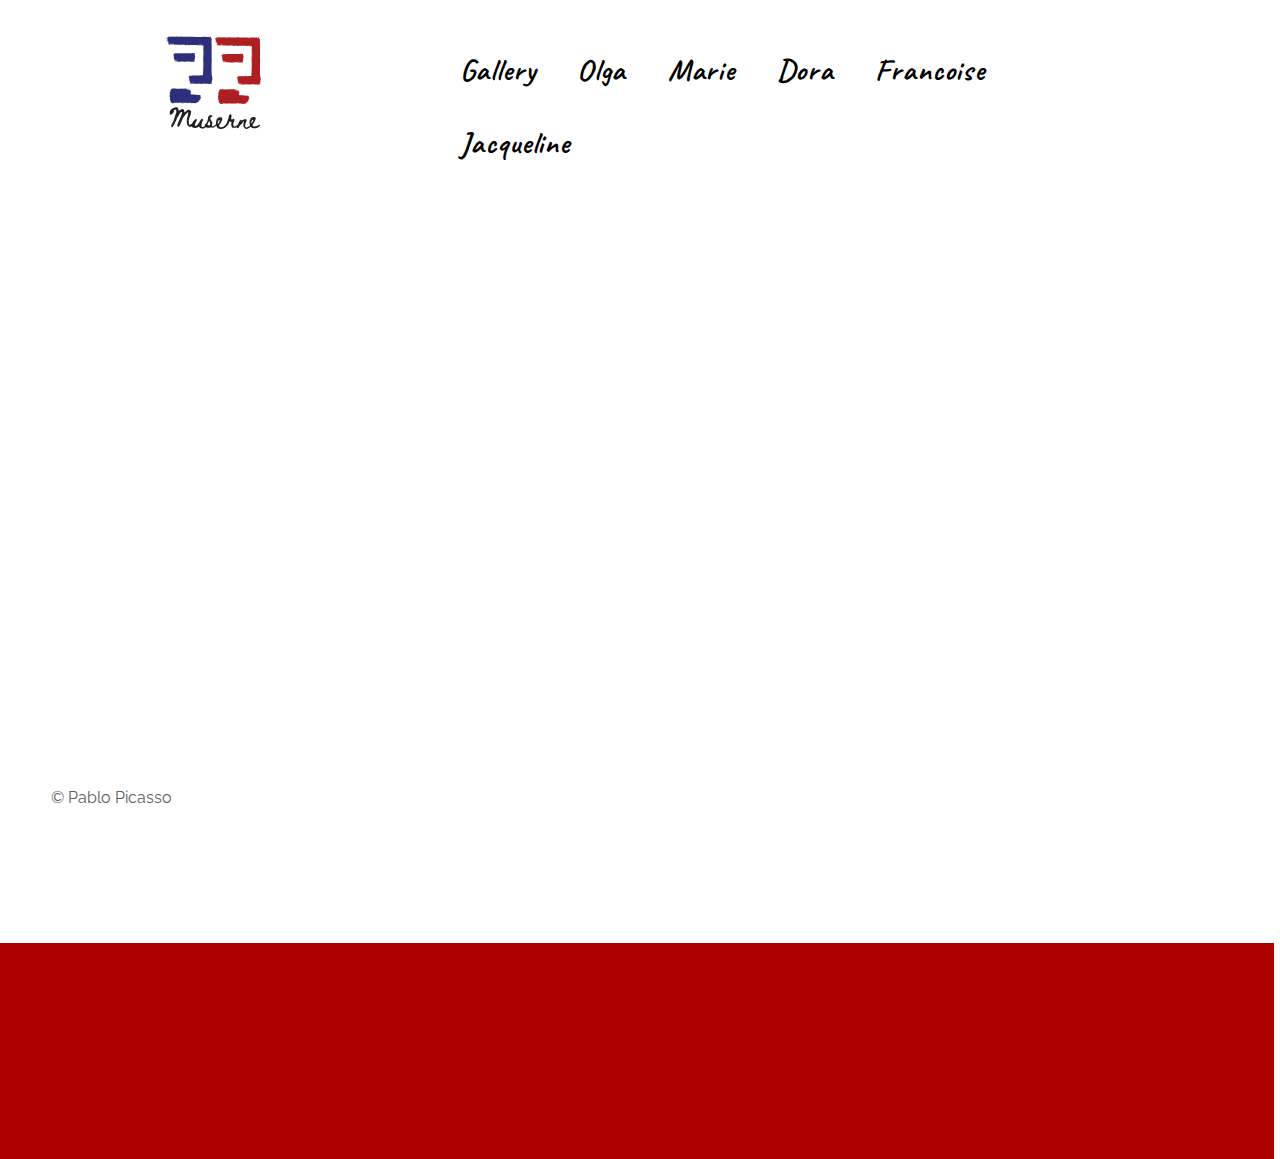
==== musas.html @ b1aa279d "cleaning up Muserne for the portfolio" ====
<!DOCTYPE html>
<html lang="da">
  <head>
    <meta charset="utf-8" />
    <meta name="viewport" content="width=device-width, initial-scale=1.0" />
    <title>Muserne</title>
    <link href="https://fonts.googleapis.com/css?family=Caveat|Raleway&display=swap" rel="stylesheet" />
    <link rel="stylesheet" href="style.css" />
    <style>
      #musa_details {
        opacity: 1;
      }

      #scroll {
        display: flex;
      }
    </style>
  </head>

  <body>
    <header>
      <div class="site_nav">
        <a href="index.html">
          <div class="logo"></div>
        </a>
        <nav>
          <button class="filter" data-filter="alle"><a href="galeria.html"> Gallery</a></button>
          <button class="filter" data-filter="olga"><a href="musas.html?filter=olga"> Olga</a></button>
          <button class="filter" data-filter="marietherese"><a href="musas.html?filter=marietherese"> Marie</a></button>
          <button class="filter" data-filter="doramaar"><a href="musas.html?filter=doramaar"> Dora</a></button>
          <button class="filter" data-filter="francoise"><a href="musas.html?filter=francoise"> Francoise</a></button>
          <button class="filter" data-filter="jacqueline"><a href="musas.html?filter=jacqueline"> Jacqueline</a></button>
        </nav>
      </div>
      <div class="mobil_nav">
        <a href="index.html">
          <div class="logo"></div>
        </a>
        <nav>
          <div id="menuknap">☰</div>
          <ul id="menu" class="hidden">
            <li><a href="index.html">Home</a></li>
            <li>
              <button class="filter" data-filter="alle"><a href="galeria.html"> Gallery</a></button>
            </li>
            <li>
              <button class="filter" data-filter="olga"><a href="musas.html?filter=olga"> Olga</a></button>
            </li>
            <li>
              <button class="filter" data-filter="marietherese"><a href="musas.html?filter=marietherese"> Marie</a></button>
            </li>
            <li>
              <button class="filter" data-filter="doramaar"><a href="musas.html?filter=doramaar"> Dora</a></button>
            </li>
            <li>
              <button class="filter" data-filter="francoise"><a href="musas.html?filter=francoise"> Francoise</a></button>
            </li>
            <li>
              <button class="filter" data-filter="jacqueline"><a href="musas.html?filter=jacqueline"> Jacqueline</a></button>
            </li>
          </ul>
        </nav>
      </div>
    </header>

    <section id="musa_section">
      <div id="musa_details">
        <div class="col col1">
          <img src="" alt="" />
        </div>

        <div class="col col2" id="info_muser">
          <h1 class="maleri"></h1>
          <!-- <p class="year"></p> -->
          <p class="musetext"></p>
        </div>
      </div>
      <div id="musa_scroll">
        <main id="scroll"></main>
      </div>

      <p class="copyright">© Pablo Picasso</p>

      <footer>
        <p id="footer_txt"></p>
      </footer>
    </section>

    <template id="template_scroll">
      <article id="scroll_detail" class="each_popup">
        <img id="image_scroll" src="" alt="" />
      </article>
    </template>

    <script src="script.js"></script>
  </body>
  <script>
    let muser = [];
    const urlParams = new URLSearchParams(window.location.search);
    let filter = urlParams.get("filter");
    const containerScroll = document.querySelector("#scroll");

    let detaljeScroll = document.querySelector("#musa_details");

    const endpoint =
      "https://spreadsheets.google.com/feeds/list/13kjSiYnNHiUNoKXbuB1oO7nbL1k3Zawd7irhZpyQuBQ/od6/public/values?alt=json&fbclid=IwAR3XOj8J3dAUTeicEAn1G3f5hcvb-OJk3wFgh1EZkJfCUjl55bTUHYDy6Sk";
    document.addEventListener("DOMContentLoaded", start);

    function start() {
      hentData();
    }

    async function hentData() {
      const response = await fetch(endpoint);
      let allJson = await response.json();
      muser = allJson.feed.entry;
      addEventToButtons();
      visMuser();
    }

    function addEventToButtons() {
      document.querySelectorAll(".filter").forEach((elm) => {
        elm.addEventListener("click", filtrering);
      });
    }

    function filtrering(event) {
      filter = event.target.dataset.filter;

      document.querySelectorAll(".filter").forEach((elm) => {
        elm.classList.remove("valgt");
      });
      this.classList.add("valgt");
      visMuser();
    }

    function visMuser() {
      containerScroll.innerHTML = "";
      const muserTemplateScroll = document.querySelector("#template_scroll");

      muser.forEach((eachMuse) => {
        if (filter == eachMuse.gsx$kategori.$t) {
          const klonScroll = muserTemplateScroll.cloneNode(true).content;
          klonScroll.querySelector("img").src = "imgs/" + eachMuse.gsx$billede.$t + ".jpg";
          klonScroll.querySelector(".each_popup").addEventListener("click", function () {
            visDetaljer(eachMuse);
          });

          visDetaljer(eachMuse);
          containerScroll.appendChild(klonScroll);
        }
      });
    }

    function visDetaljer(eachMuse) {
      detaljeScroll.querySelector(".maleri").textContent = eachMuse.gsx$maleri.$t;
      // detaljeScroll.querySelector(".year").textContent = eachMuse.gsx$year.$t;
      detaljeScroll.querySelector(".musetext").textContent = eachMuse.gsx$musetxt.$t;
      detaljeScroll.querySelector("img").src = "imgs/" + eachMuse.gsx$billede.$t + ".jpg";
      detaljeScroll.querySelector("img").alt = "billede af" + eachMuse.gsx$maleri.$t;
    }
  </script>
</html>
---- style.css ----
/*--------------------------------GENERELLE INDSTILLINGER-----------------------*/

* {
  box-sizing: border-box;
}

body {
  margin: 0;
  overflow-x: hidden;
  font-family: "Raleway", sans-serif;
}

img {
  width: 100%;
  justify-content: center;
  object-fit: cover;
}

h1,
a {
  font-family: "Caveat";
  letter-spacing: 0.027em;
}

p {
  font-size: 1rem;
  line-height: 1.5rem;
  padding: 0.4rem;
  color: #606060;
}

h1 {
  font-size: 2rem;
  margin: 0;
  padding: 0.4rem;
}

/*-------------------------------FOOTER-----------------------*/
footer {
  background-color: #af0000;
  position: relative;
  height: 24vh;
  width: 102vw;
  margin-top: 18vh;
  margin-left: -4vw;
}

/*--------------------------------HEADER OG MENU-----------------------*/

header {
  background-color: white;
  height: 7rem;
  position: fixed;
  width: 100vw;
  top: 0;
  left: 0;
  display: flex;
  align-items: center;
  margin: 0 auto;
  /* max-width: 1000px; */
}

.logo {
  background-image: url(logo/logo_final.svg);
  background-size: contain;
  height: 5rem;
  width: 5rem;
  cursor: pointer;
  background-repeat: no-repeat;
  margin-left: 2vw;
}

.site_nav {
  display: none;
}

.hidden {
  transform: scale(0);
}

#menuknap {
  position: absolute;
  top: 2vh;
  right: 10vw;
  font-size: 3rem;
  color: rgb(17, 16, 16);
}

#menu {
  list-style-type: none;
  transition: transform 0.5s;
  transform-origin: top right;
  position: absolute;
  background-color: #fff;
  background: rgb(221, 221, 221);
  background: linear-gradient(68deg, rgba(221, 221, 221, 0.5872724089635855) 19%, rgba(255, 255, 255, 1) 81%);
  min-width: 250px;
  width: 100vw;
  z-index: 1;
  right: 0;
  top: 18vw;
  margin-top: 12vw;
  text-align: end;
}

#menu li {
  margin-right: 10vw;
}

#menu a {
  font-size: 2rem;
  text-decoration: none;
  color: black;
}

#menu .filter {
  font-size: 1.7rem;
}

.skjul {
  display: none;
}

/* ------------- FORSIDE------------ */

.forside h1 {
  padding-top: 1.5rem;
  margin: 0;
}

.forside a {
  text-decoration: none;
  color: #af0000;
  font-size: 1.1rem;
}

.forside a:hover {
  border-bottom: solid #af0000 1px;
}

.forside p {
  color: #606060;
  line-height: 1.5rem;
  font-size: 1rem;
}

.img p {
  font-size: 0.9rem;
  color: #9f9f9f;
}

.forside {
  padding: 0.7rem;
  margin-top: 20vh;
}

.txt {
  margin-top: -4vh;
}

.txt p {
  padding-bottom: 2rem;
}

/* ---------- MUSERNE og filter ----------- */

button {
  background-color: rgba(255, 255, 255, 0);
  color: black;
}

.filter {
  font-family: "Caveat";
  font-weight: 666;
  font-size: 1.4rem;
  text-decoration: none;
  border: none;
  margin: 1vw;
  background-color: transparent;
  border-radius: 12px;
  cursor: pointer;
}

.valgt {
  border-bottom: solid 4px rgba(155, 0, 0, 0.65);
  border-radius: 1%;
}

/*------------TEMPLATE GRID MUSA DETAILS----------------*/

/* article {
  padding: 2vw;
  display: flex;
  flex-direction: column;
  justify-content: center;
} */

/*----------- MAIN GALLERY (grid)------------*/

#grid {
  display: grid;
  grid-template-columns: repeat(2, 1fr);
  max-width: 1000px;
  margin: 0 auto;
  margin-top: 20vh;
}

#each_article {
  padding: 2vw;
  display: flex;
  flex-direction: column-reverse;
  justify-content: center;
  cursor: pointer;
}

#each_article img {
  height: 200px;
}

/*------------- SECTION POP-UP ------------*/

section {
  padding: 3vw;
  height: 70px;
}

#popup {
  position: fixed;
  top: 0vh;
  width: 100vw;
  height: 100vh;
  color: #000000;
  font-size: 1.5rem;
  background-color: rgb(21 16 16 / 80%);
  overflow: scroll;
  z-index: 1;
}

#popup button {
  font-size: 1.6rem;
  color: #ffffff;
  position: absolute;
  right: 4vw;
  top: 4vh;
  border-color: transparent;
  font-family: "Caveat";
  letter-spacing: 0.027em;
  cursor: pointer;
}

#eachMuse_popup {
  background-color: white;
  width: 86vw;
  margin-left: 4vw;
  margin-top: 10vh;
}

.foto_text {
  display: flex;
  flex-wrap: wrap;
}

.just_text {
  display: flex;
  flex-direction: column;
}

/*------------ MAIN MUSAS (details and scroll) -----------------*/

#musa_details {
  display: flex;
  flex-wrap: wrap;
  z-index: -1;
  margin-top: 20vh;
  margin-bottom: -10vh;
}
.col {
  flex-grow: 1;
  flex-basis: 300px;
}

.musetext {
  padding: 4vw;
  margin-top: 0vh;
}

.maleri {
  margin: 1vw;
}

#scroll {
  display: none;
  scroll-snap-type: x mandatory;
  overflow-x: scroll;
  width: 96vw;
  margin-right: auto;
  margin-left: auto;
  margin-top: 12vh;
}

#scroll_detail img {
  height: 7rem;
  scroll-snap-align: center;
  width: 24vw;
}

#scroll_detail {
  cursor: pointer;
}

/*------------------------------MEDIAQUERY 360px-----------------------*/
@media only screen and (min-width: 360px) {
  #each_article img {
    height: 255px;
  }
}

/*------------------------------MEDIAQUERY 400px-----------------------*/
@media only screen and (min-width: 400px) {
  .logo {
    height: 5.4rem;
    width: 5.4rem;
  }
  p {
    line-height: 1.5rem;
  }

  .forside h1 {
    font-size: 2rem;
    padding-top: 0;
  }

  .forside a {
    font-size: 1.2rem;
  }

  .txt {
    margin-top: 0vh;
  }
}

/*------------------------------MEDIAQUERY 768px-----------------------*/
@media screen and (min-width: 768px) {
  .mobil_nav {
    margin-top: 0vh;
  }

  header {
    /* max-width: 1000px; */
    margin: 0 auto;
    position: sticky;
    height: 18vh;
  }

  .logo {
    height: 6rem;
    width: 6rem;
    margin-left: 5vw;
  }

  #menuknap {
    top: 3vh;
    right: 10vw;
    font-size: 3.5rem;
  }

  #menu {
    top: 10vw;
  }

  #menu a {
    font-size: 2.5rem;
  }

  .filter {
    margin-bottom: 2vh;
  }

  .forside {
    margin-top: 0;
    display: flex;
    padding: 4vw;
  }

  .forside .txt,
  .forside .img {
    flex-grow: 1;
    flex-basis: 300px;
  }

  .forside .img {
    padding-right: 2vw;
  }

  /*------------ MAIN GALLERY (grid) -----------------*/
  #grid {
    grid-template-columns: repeat(3, 1fr);
    margin-top: 0vh;
    padding: 1vw;
    grid-gap: 6px;
  }

  article {
    margin-top: -2vh;
  }

  #grid article:nth-child(3n + 2) {
    margin-top: 2vw;
  }

  #each_article {
    padding: 1vw;
  }

  #each_article img {
    height: 310px;
  }

  #eachMuse_popup {
    width: 65vw;
    margin-left: 7vw;
  }

  #popup button {
    font-size: 2.5rem;
  }

  /*------------ MAIN MUSAS (scroll) -----------------*/
  #musa_details {
    margin-top: 0vh;
    padding-left: 2vw;
    padding-right: 2vw;
  }

  .musetext {
    padding: 0vw;
  }

  .maleri {
    margin: 0vw;
  }

  .col1 {
    padding-right: 2vw;
  }

  .col2 {
    padding-left: 2vw;
    margin-top: -1.5vh;
  }

  #scroll_detail {
    height: 26vw;
  }

  article {
    padding: 1vw;
  }

  #scroll_detail img {
    height: 18vw;
    width: 14vw;
  }

  footer {
    margin-top: 14vh;
  }
}

/*------------------------------MEDIAQUERY 900px-----------------------*/

@media screen and (min-width: 900px) {
  header {
    height: 16vw;
    align-items: baseline;
  }

  .site_nav {
    display: flex;
    margin-top: 4vh;
  }
  .mobil_nav {
    display: none;
  }

  nav {
    top: 2vw;
    margin-left: -10vw;
  }

  .logo {
    margin-right: 18vw;
  }

  .site_nav a {
    color: black;
    text-decoration: none;
  }

  .site_nav a:hover {
    color: #af0000;
  }

  p {
    font-size: 1rem;
    line-height: 1.5rem;
  }

  .filter {
    line-height: 2.5rem;
    font-size: 1.9rem;
  }

  section {
    height: 85px;
    padding: 1.5vw;
  }

  /*------------ MAIN GALLERY (grid) -----------------*/

  #grid {
    grid-template-columns: repeat(3, 1fr);
    margin-top: 4vh;
  }
  #grid article {
    margin-top: -4vh;
  }

  #grid article:nth-child(3n + 2) {
    margin-top: 0vw;
  }

  #each_article {
    padding: 0;
  }

  #each_article img {
    height: 400px;
    padding: 0.5vw;
  }

  #eachMuse_popup {
    width: 54vw;
    margin-top: 20vh;
  }

  #eachMuse_popup h1 {
    font-size: 2.5rem;
  }

  #popup button {
    color: white;
    background: #f0ffff00;
    border: none;
    margin-top: 6vh;
    font-size: 2.2rem;
  }

  .foto_text {
    width: 60vw;
  }

  #popup img {
    width: 84%;
    margin-left: 0.7vw;
  }

  /* -------- MAIN MUSES (scroll) ---------- */

  #musa_details {
    margin-top: 4vh;
    margin-bottom: -6vh;
  }

  #musa_details img {
    width: 84%;
  }

  .col1 {
    height: 50vh;
    overflow: hidden;
  }

  #scroll {
    /* margin-top: 16vw; */
    width: 56%;
    margin-left: 2vw;
    /* height: 13vw; */
  }

  #scroll_detail {
    padding: 0;
  }

  #scroll_detail img {
    padding: 0.5vw;
    width: 10vw;
  }
}

/*------------------------------MEDIAQUERY 1000px-----------------------*/

@media screen and (min-width: 1000px) {
  header {
    max-width: 1000px;
  }

  .logo {
    margin-left: 2vw;
    margin-right: 28vw;
  }
  .copyright {
    margin-left: 2vw;
  }
  /* -------- MAIN GALLERY (grid) ---------- */

  #grid {
    grid-template-columns: repeat(4, 1fr);
  }

  #grid article {
    margin-top: -4vh;
  }
  #grid article:nth-child(3n + 2) {
    margin-top: -4vh;
  }

  #grid article:nth-child(2n + 2) {
    margin-top: 2vh;
  }

  #each_article img {
    height: 350px;
  }

  /* -------- MAIN MUSES (scroll) ---------- */

  #musa_details {
    margin-bottom: -16vh;
  }
  .col1 {
    height: 60vh;
  }

  #scroll_detail img {
    height: 14vw;
  }
}

/*------------------------------MEDIAQUERY 1100px-----------------------*/
@media screen and (min-width: 1100px) {
  .logo {
    margin-right: 24vw;
  }

  #scroll_detail {
    height: 20vw;
  }
}
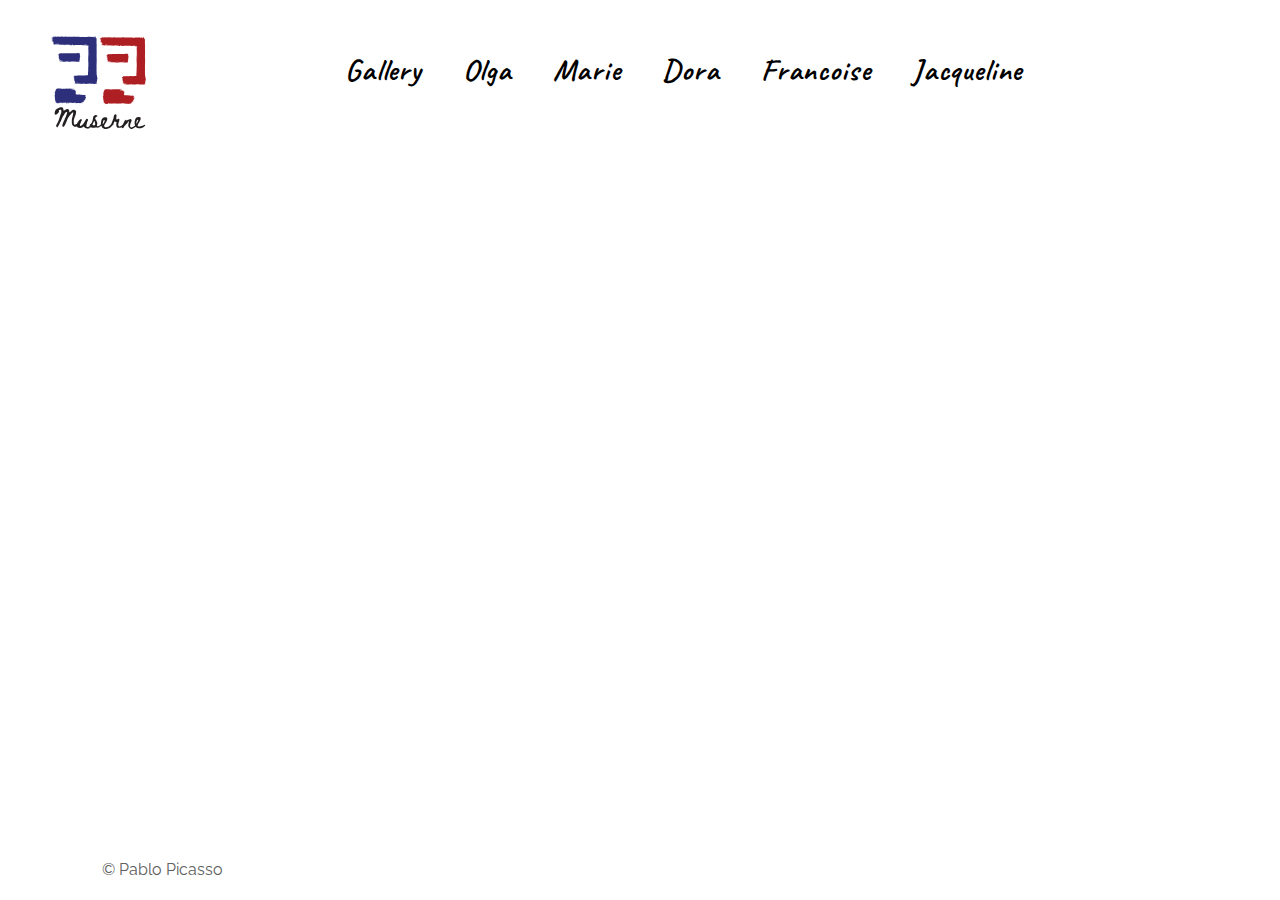
==== commit 5dec7eef: "details works better" ====
--- a/musas.html
+++ b/musas.html
@@ -14,6 +14,7 @@
       #scroll {
         display: flex;
       }
+
     </style>
   </head>
 
@@ -63,6 +64,8 @@
       </div>
     </header>
 
+    <main class="musas_content"> 
+
     <section id="musa_section">
       <div id="musa_details">
         <div class="col col1">
@@ -80,17 +83,17 @@
       </div>
 
       <p class="copyright">© Pablo Picasso</p>
+    </section>
 
-      <footer>
-        <p id="footer_txt"></p>
-      </footer>
-    </section>
+  </main>
 
     <template id="template_scroll">
       <article id="scroll_detail" class="each_popup">
         <img id="image_scroll" src="" alt="" />
       </article>
     </template>
+
+
 
     <script src="script.js"></script>
   </body>
--- a/style.css
+++ b/style.css
@@ -42,7 +42,11 @@
   height: 24vh;
   width: 102vw;
   margin-top: 18vh;
-  margin-left: -4vw;
+  /* margin-left: -4vw; */
+}
+
+.copyright {
+  margin-bottom: 16vh;
 }
 
 /*--------------------------------HEADER OG MENU-----------------------*/
@@ -186,15 +190,6 @@
   border-radius: 1%;
 }
 
-/*------------TEMPLATE GRID MUSA DETAILS----------------*/
-
-/* article {
-  padding: 2vw;
-  display: flex;
-  flex-direction: column;
-  justify-content: center;
-} */
-
 /*----------- MAIN GALLERY (grid)------------*/
 
 #grid {
@@ -463,7 +458,8 @@
   }
 
   footer {
-    margin-top: 14vh;
+    margin-top: 20vh;
+    margin-left: 0;
   }
 }
 
@@ -601,17 +597,29 @@
 /*------------------------------MEDIAQUERY 1000px-----------------------*/
 
 @media screen and (min-width: 1000px) {
-  header {
-    max-width: 1000px;
-  }
-
   .logo {
-    margin-left: 2vw;
-    margin-right: 28vw;
+    margin-left: 4vw;
+    margin-right: 26vw;
   }
   .copyright {
     margin-left: 2vw;
   }
+
+  .img img {
+    width: 80%;
+  }
+
+  .musas_content {
+    max-width: 1000px;
+    margin-left: 4vw;
+  }
+
+  .col1 {
+    padding-right: 0;
+  }
+  .col2 {
+    padding-left: 0;
+  }
   /* -------- MAIN GALLERY (grid) ---------- */
 
   #grid {
@@ -636,7 +644,7 @@
   /* -------- MAIN MUSES (scroll) ---------- */
 
   #musa_details {
-    margin-bottom: -16vh;
+    margin-bottom: -8vh;
   }
   .col1 {
     height: 60vh;
@@ -656,4 +664,58 @@
   #scroll_detail {
     height: 20vw;
   }
-}
+  footer {
+    margin-top: 12vh;
+  }
+}
+
+/*------------------------------MEDIAQUERY 1200px-----------------------*/
+@media screen and (min-width: 1200px) {
+  .forside {
+    max-width: 1200px;
+    margin-left: 6vw;
+  }
+
+  footer {
+    margin-top: 6vh;
+  }
+}
+
+/*------------------------------MEDIAQUERY 1300px-----------------------*/
+
+@media screen and (min-width: 1300px) {
+  .logo {
+    margin-right: 36vw;
+  }
+  #musa_details img {
+    width: 85%;
+  }
+  .musas_content {
+    margin-left: 12vw;
+  }
+}
+
+/*------------------------------MEDIAQUERY 1500px-----------------------*/
+
+@media screen and (min-width: 1500px) {
+  #musa_details {
+    margin-top: 0vh;
+    margin-bottom: -4vh;
+  }
+
+  header {
+    height: 20vh;
+  }
+
+  .musas_content {
+    margin-top: 4vh;
+  }
+}
+
+/*------------------------------MEDIAQUERY 1600px-----------------------*/
+
+@media screen and (min-width: 1600px) {
+  #musa_details {
+    margin-bottom: -10vh;
+  }
+}
